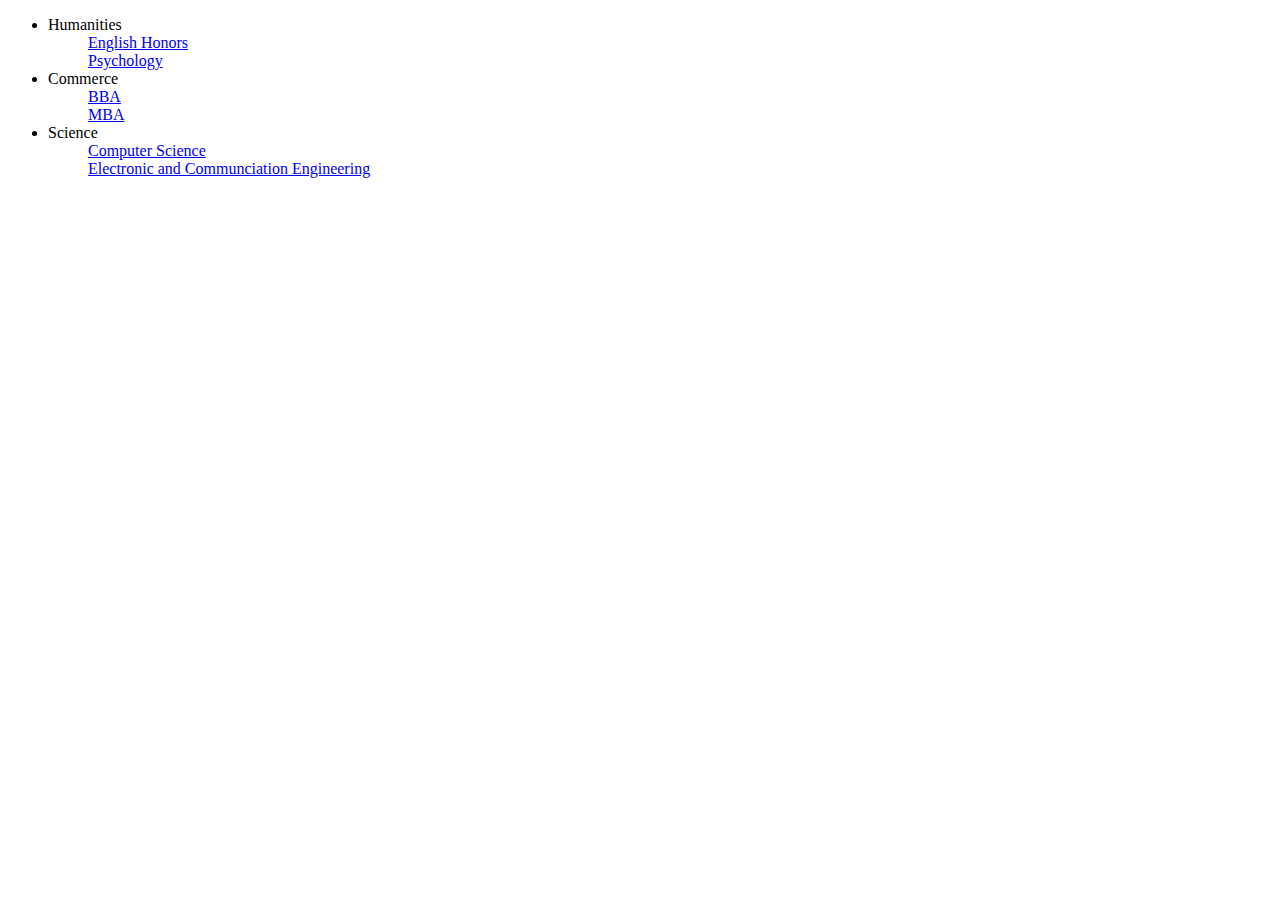
==== academics.html @ a6092da5 "Merge branch 'bhand'" ====
<!DOCTYPE html>
<html lang="en">

<head>
    <meta charset="UTF-8">
    <meta name="viewport" content="width=device-width, initial-scale=1.0">
    <title>Academics
    </title>
    <link rel="icon" href="http://www.nsut.ac.in/sites/default/files/nsut_logo.png" />
</head>

<body>
    <ul>
        <li>Humanities
            <ol><a href="English.html">English Honors</a></ol>
            <ol><a href="Psychology.html">Psychology</a></ol>
        </li>
        <li>Commerce
            <ol><a href="BBA.html">BBA</a></ol>
            <ol><a href="MBA.html">MBA</a></ol>
        </li>
        <li>Science
            <ol><a href="CS.html">Computer Science</a></ol>
            <ol><a href="ECE.html">Electronic and Communciation Engineering</a></ol>
        </li>
    </ul>

</body>

</html>
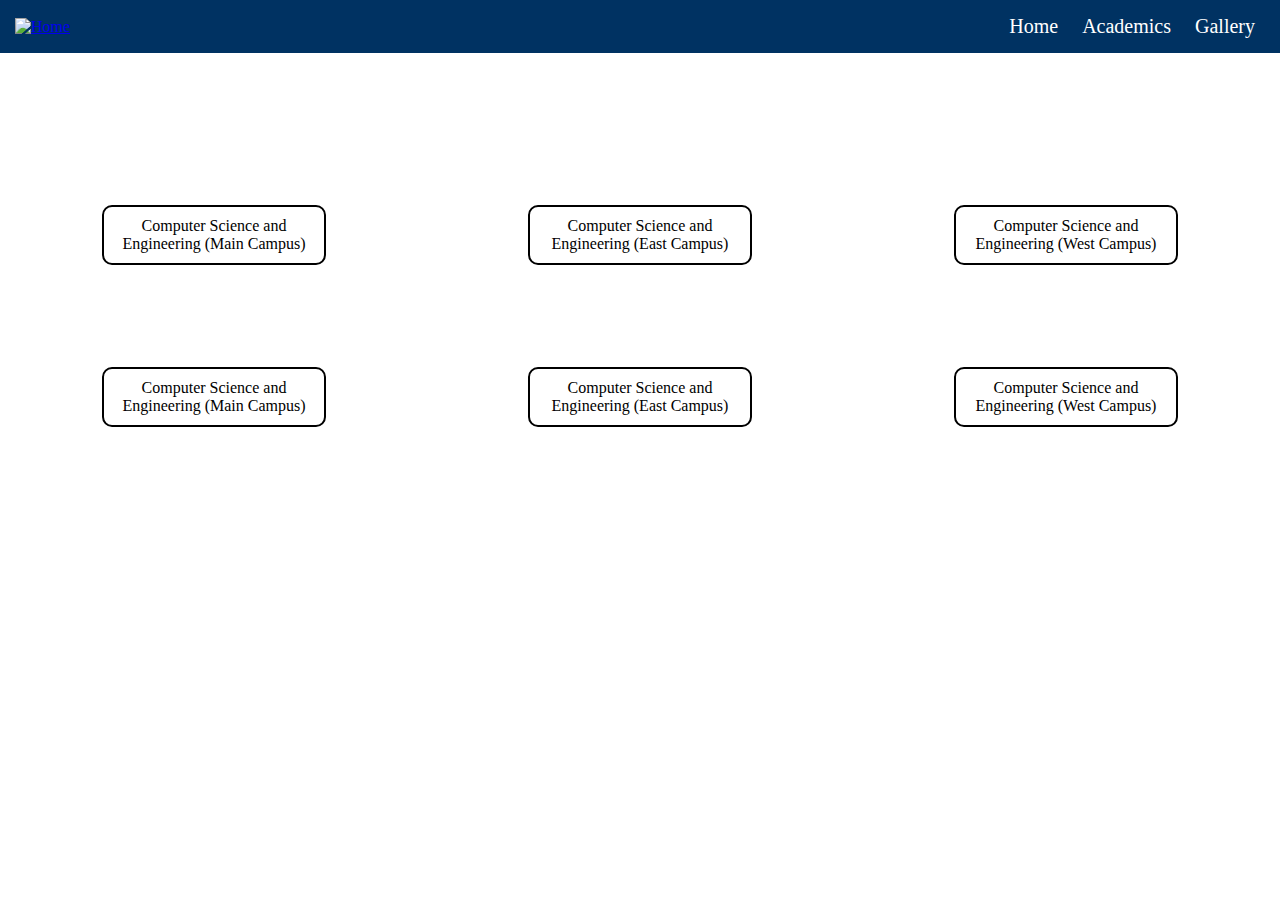
==== commit 2dcde47e: "Changed Academics" ====
--- a/academics.html
+++ b/academics.html
@@ -6,24 +6,76 @@
     <meta name="viewport" content="width=device-width, initial-scale=1.0">
     <title>Academics
     </title>
-    <link rel="icon" href="http://www.nsut.ac.in/sites/default/files/nsut_logo.png" />
+    <link rel="icon" href="http://www.nsut.ac.in/sites/default/files/nsut_logo.png">
+    <link href="https://cdn.jsdelivr.net/npm/bootstrap@5.3.1/dist/css/bootstrap.min.css" rel="stylesheet" integrity="sha384-4bw+/aepP/YC94hEpVNVgiZdgIC5+VKNBQNGCHeKRQN+PtmoHDEXuppvnDJzQIu9" crossorigin="anonymous">
+    <script src="https://cdn.jsdelivr.net/npm/bootstrap@5.3.1/dist/js/bootstrap.bundle.min.js" integrity="sha384-HwwvtgBNo3bZJJLYd8oVXjrBZt8cqVSpeBNS5n7C8IVInixGAoxmnlMuBnhbgrkm" crossorigin="anonymous"></script>
+
+    <link rel="stylesheet" href="style.css">
+    <link rel="stylesheet" href="styleAcademics.css">
+
 </head>
 
 <body>
-    <ul>
-        <li>Humanities
-            <ol><a href="English.html">English Honors</a></ol>
-            <ol><a href="Psychology.html">Psychology</a></ol>
-        </li>
-        <li>Commerce
-            <ol><a href="BBA.html">BBA</a></ol>
-            <ol><a href="MBA.html">MBA</a></ol>
-        </li>
-        <li>Science
-            <ol><a href="CS.html">Computer Science</a></ol>
-            <ol><a href="ECE.html">Electronic and Communciation Engineering</a></ol>
-        </li>
-    </ul>
+    <div class="wrapper">
+        <div class="nav1">
+            <nav>
+                <div class="content">
+                    <a href="index.html"><img src="http://www.nsut.ac.in/sites/default/files/logo_nsut_0_0_0_0.png" alt="Home" class="img-fluid d-inline-block align-top">
+                    </a>
+                        <div class="right">
+                            <a href="index.html">Home</a>
+                            <a href="academics.html">Academics</a>
+                            <a href="gallery.html">Gallery</a>
+                        </div>
+                </div>
+            </nav>
+        </div>
+       
+        <div class="content1">
+            <table>
+                <tr>
+                    <td>
+                        <p>
+                            Computer Science and Engineering (Main Campus)
+                        </p>
+                    </td>
+                    <td>
+                        <p>
+                            Computer Science and Engineering (East Campus)
+                        </p>
+                    </td>
+                    <td>
+                        <p>
+                            Computer Science and Engineering (West Campus)
+                        </p>
+                    </td>
+                </tr>
+                <tr>
+                    <td>
+                        <p>
+                            Computer Science and Engineering (Main Campus)
+                        </p>
+                    </td>
+                    <td>
+                        <p>
+                            Computer Science and Engineering (East Campus)
+                        </p>
+                    </td>
+                    <td>
+                        <p>
+                            Computer Science and Engineering (West Campus)
+                        </p>
+                    </td>
+                </tr>
+                
+            </table>
+            
+
+        </div>
+        
+
+    </div>
+    
 
 </body>
 
--- a/style.css
+++ b/style.css
@@ -0,0 +1,38 @@
+*
+{
+    box-sizing: border-box;
+    padding: 0;
+    margin: 0;
+}
+nav{
+    background-color: #003262;
+    padding: 15px;  
+    position: sticky; 
+}
+.content
+{
+    display: flex;
+    flex-wrap: wrap;
+    justify-content: space-between;
+    align-items: center;
+}
+
+.content img
+{
+    height:35px;
+}
+.content a
+{
+    padding: 0;
+}
+
+.right a{
+    text-decoration: none;
+    color: white;
+    padding: 10px;
+    font-size: 20px;
+}
+a:hover
+{
+    text-decoration: underline;
+}--- a/styleAcademics.css
+++ b/styleAcademics.css
@@ -0,0 +1,16 @@
+.content1
+{
+    margin-top:100px;
+}
+
+p
+{
+    margin: 50px 100px ;
+    border: 2px;
+    border-style:solid ;
+    display: block;
+    text-align: center;
+    max-width: 300px;
+    padding: 10px;
+    border-radius: 10px;
+}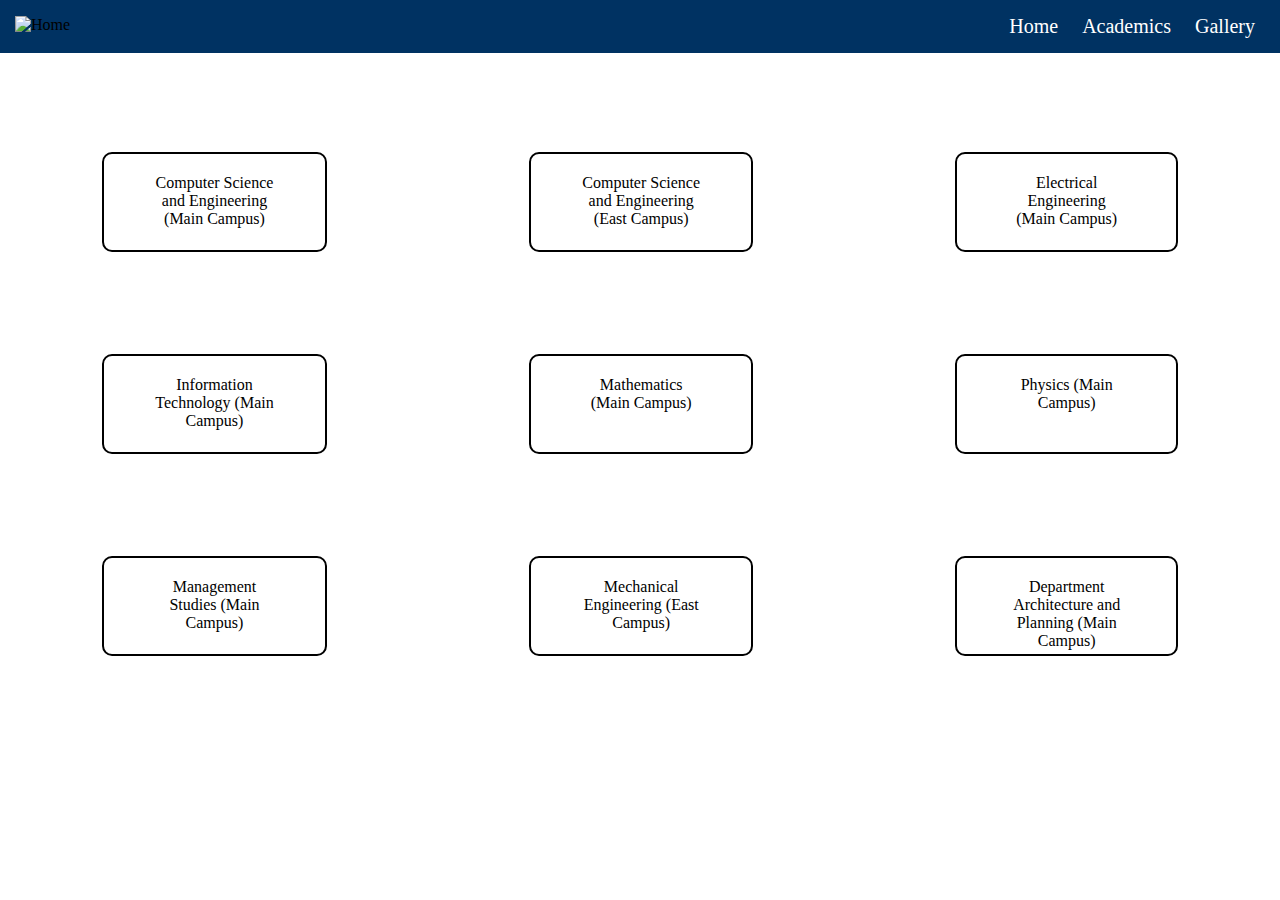
==== commit 1e006a3b: "Gallery updated" ====
--- a/academics.html
+++ b/academics.html
@@ -10,8 +10,8 @@
     <link href="https://cdn.jsdelivr.net/npm/bootstrap@5.3.1/dist/css/bootstrap.min.css" rel="stylesheet" integrity="sha384-4bw+/aepP/YC94hEpVNVgiZdgIC5+VKNBQNGCHeKRQN+PtmoHDEXuppvnDJzQIu9" crossorigin="anonymous">
     <script src="https://cdn.jsdelivr.net/npm/bootstrap@5.3.1/dist/js/bootstrap.bundle.min.js" integrity="sha384-HwwvtgBNo3bZJJLYd8oVXjrBZt8cqVSpeBNS5n7C8IVInixGAoxmnlMuBnhbgrkm" crossorigin="anonymous"></script>
 
-    <link rel="stylesheet" href="style.css">
-    <link rel="stylesheet" href="styleAcademics.css">
+    <link rel="stylesheet" href="css/style.css">
+    <link rel="stylesheet" href="css/styleAcademics.css">
 
 </head>
 
@@ -36,34 +36,51 @@
                 <tr>
                     <td>
                         <p>
-                            Computer Science and Engineering (Main Campus)
+                            <a href="http://nsut.ac.in/en/department/Computer%20Science%20and%20Engineering">Computer Science and Engineering (Main Campus)</a>
                         </p>
                     </td>
                     <td>
                         <p>
-                            Computer Science and Engineering (East Campus)
+                            <a href="http://nsut.ac.in/en/department/Computer%20Science%20and%20Engineering">Computer Science and Engineering (East Campus)</a>
                         </p>
                     </td>
                     <td>
                         <p>
-                            Computer Science and Engineering (West Campus)
+                            <a href="http://nsut.ac.in/en/department/Electrical%20Engineering"> Electrical Engineering (Main Campus)</a>
                         </p>
                     </td>
                 </tr>
                 <tr>
                     <td>
                         <p>
-                            Computer Science and Engineering (Main Campus)
+                            <a href="http://nsut.ac.in/en/department/Information%20Technology">Information Technology (Main Campus)</a>
                         </p>
                     </td>
                     <td>
                         <p>
-                            Computer Science and Engineering (East Campus)
+                            <a href="http://nsut.ac.in/en/department/mathematics"> Mathematics (Main Campus)</a>
                         </p>
                     </td>
                     <td>
                         <p>
-                            Computer Science and Engineering (West Campus)
+                            <a href="http://nsut.ac.in/en/department/physics">Physics (Main Campus)</a>
+                        </p>
+                    </td>
+                </tr>
+                <tr>
+                    <td>
+                        <p>
+                            <a href="http://nsut.ac.in/en/department/management-studies">Management Studies (Main Campus)</a>
+                        </p>
+                    </td>
+                    <td>
+                        <p>
+                            <a href="http://nsut.ac.in/en/department/mechanical-engineering-east-campus"> Mechanical Engineering (East Campus) </a>
+                        </p>
+                    </td>
+                    <td>
+                        <p>
+                            <a href="http://nsut.ac.in/en/department/department-architecture-and-planning">Department Architecture and Planning (Main Campus)</a>
                         </p>
                     </td>
                 </tr>
--- a/css/style.css
+++ b/css/style.css
@@ -0,0 +1,76 @@
+*
+{
+    box-sizing: border-box;
+    padding: 0;
+    margin: 0;
+    overflow-x: hidden;
+}
+nav{
+    background-color: #003262;
+    padding: 15px;  
+    position: fixed;
+    z-index: 2;
+    width: 100%; 
+}
+.right
+{
+    overflow-y: hidden;
+}
+.content
+{
+    display: flex;
+    flex-wrap: wrap;
+    justify-content: space-between;
+    align-items: center;
+}
+
+.content img
+{
+    height:35px;
+}
+.content a
+{
+    padding: 0;
+}
+
+.right a{
+    text-decoration: none;
+    color: white;
+    padding: 10px;
+    font-size: 20px;
+}
+a:hover
+{
+    text-decoration: underline;
+}
+
+.carousel,.slide
+{
+    height: 50%;
+    width: 100%;
+}
+.about
+{
+    margin: 50px auto;
+    padding: 0px auto;
+    width: 80%;
+}
+.about h1
+{
+    font-size: 36px;
+    overflow-y: hidden;
+    padding: 10px;
+}
+.carousel-inner h5
+{
+    overflow: hidden;
+}
+
+marquee
+{
+    background-color: #003262;
+    color: whitesmoke;
+    margin: 0px;
+    padding: 5px;
+    font-size: large;
+}--- a/css/styleAcademics.css
+++ b/css/styleAcademics.css
@@ -0,0 +1,27 @@
+.content1
+{
+    margin-top:100px;
+}
+
+p
+{
+    margin: 50px 100px ;
+    border: 2px;
+    border-style:solid ;
+    display: block;
+    text-align: center;
+    max-width: 300px;
+    border-radius: 10px;
+    height: 100px;
+    padding: 20px 50px;
+    overflow:hidden ;
+}
+
+a{
+    text-decoration: none;
+    color: black;
+}
+p:hover
+{
+    background-color: #E0E0E0;
+}